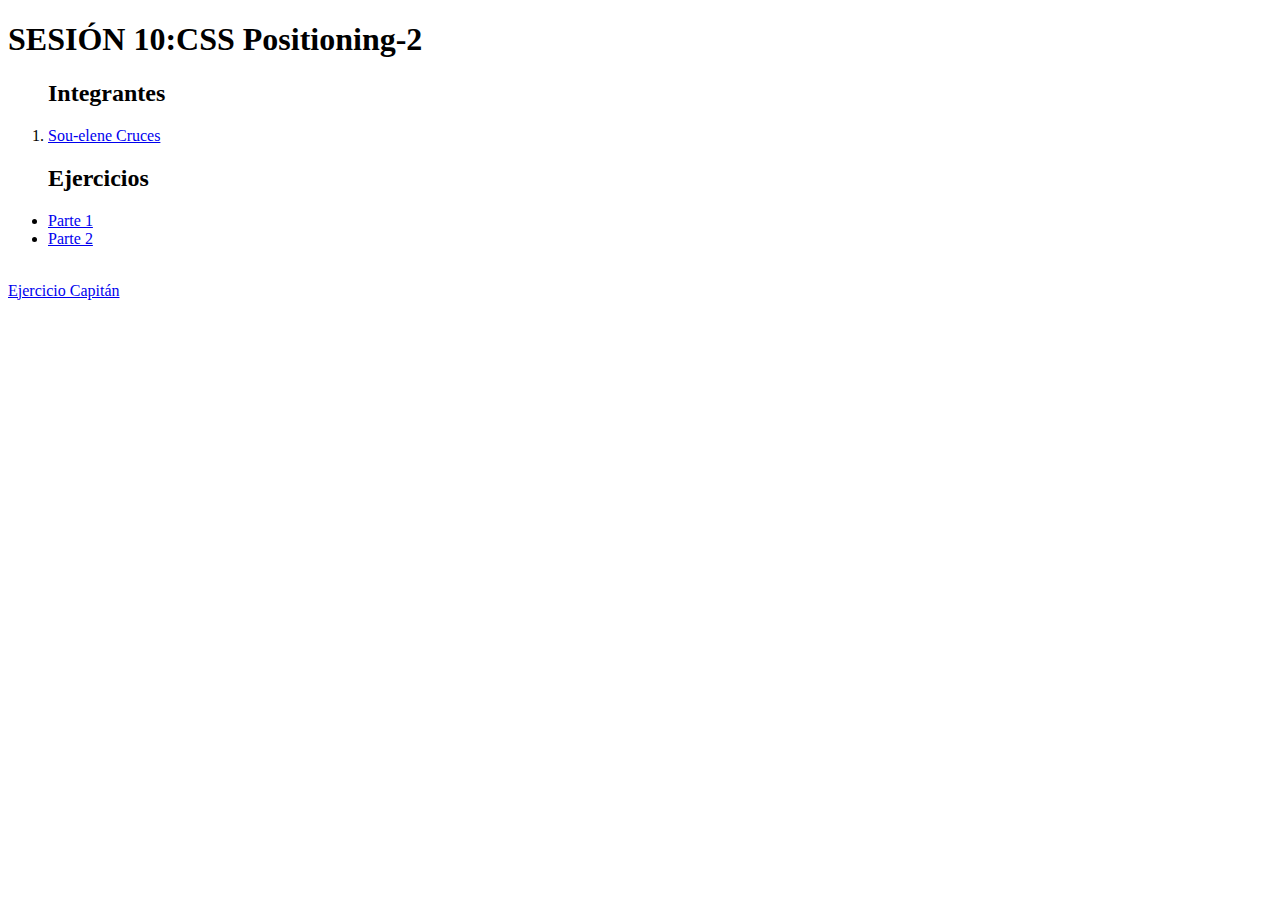
==== index.html @ 8d30e286 "segundo prework positioning" ====
<!DOCTYPE html>
<html lang="en">
<head>
	<meta charset="UTF-8">
	<title>Indice</title>
</head>
<body>

	<h1> SESIÓN 10:CSS Positioning-2</h1>
	
	
<ol>
	<h2>Integrantes</h2>
	
	<li><a href="https://github.com/souelene">Sou-elene Cruces</a></li>
	
</ol>

<ul>
	<h2>Ejercicios</h2>
	<li><a href="parte1/index.html">Parte 1</a></li>
	<li><a href="parte2/index.html">Parte 2</a></li>
	
</ul>
	<br>
	<a href="http://capitan-dev.laboratoria.la/tracks/1/courses/4/units/3/lessons/11/pages/91">Ejercicio Capitán</a>
		
</body>

</html>
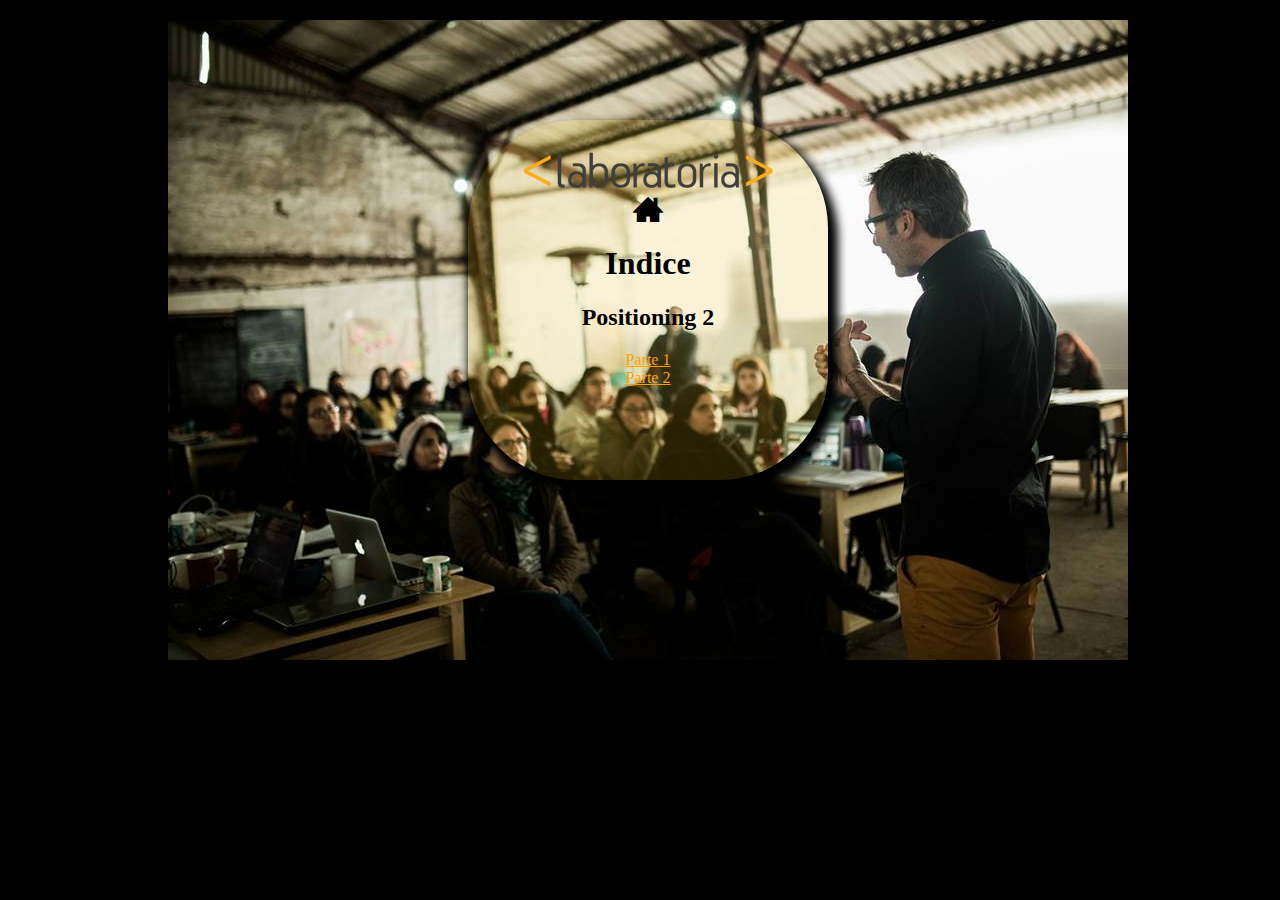
==== commit de7e8c63: "modificaciones al indice" ====
--- a/index.html
+++ b/index.html
@@ -3,28 +3,21 @@
 <head>
 	<meta charset="UTF-8">
 	<title>Indice</title>
+	<link rel="stylesheet" type="text/css" href="indice/css/main.css">
+	<link rel="stylesheet" type="text/css" href="indice/font/style.css">
 </head>
 <body>
+	<div class="fondo">
+		<div class="contenido">
 
-	<h1> SESIÓN 10:CSS Positioning-2</h1>
-	
-	
-<ol>
-	<h2>Integrantes</h2>
-	
-	<li><a href="https://github.com/souelene">Sou-elene Cruces</a></li>
-	
-</ol>
-
-<ul>
-	<h2>Ejercicios</h2>
-	<li><a href="parte1/index.html">Parte 1</a></li>
-	<li><a href="parte2/index.html">Parte 2</a></li>
-	
-</ul>
-	<br>
-	<a href="http://capitan-dev.laboratoria.la/tracks/1/courses/4/units/3/lessons/11/pages/91">Ejercicio Capitán</a>
-		
+			<img src="indice/imagenes/logolaboratoria.png">
+			<a href="index.html" class="home"><span class="icon-indice"></span></a>
+			<h1>Indice</h1>
+			<h2>Positioning 2</h2>
+			<a href="parte1/index.html" class="partes">Parte 1</a>
+			<a href="parte2/index.html"  class="partes">Parte 2</a>
+		</div>
+	</div>
 </body>
 
 </html>--- a/indice/css/main.css
+++ b/indice/css/main.css
@@ -0,0 +1,45 @@
+body{
+	background-color: black;
+}
+
+
+.fondo{
+background-image:url(../imagenes/laboratoria.jpg);
+background-repeat: no-repeat;
+background-position:  top ;
+margin-top:20px ;
+margin-left: 160px;
+width:960px;
+height:640px;
+position: relative;
+
+}
+
+.contenido{
+
+background-color:rgba(248,194,15,0.15);
+border-radius:30%;
+width:300px;
+height:300px;
+text-align: center;
+box-shadow: 5px 10px 10px 5px;
+padding: 30px;
+position: absolute;
+left: 300px;
+top: 100px;
+}
+
+.partes{
+display:block;
+color: #FFA201;
+}
+
+span{
+	
+	display: block;
+	
+}
+
+.home{
+	text-decoration: none;
+}--- a/indice/font/style.css
+++ b/indice/font/style.css
@@ -0,0 +1,51 @@
+@font-face {
+  font-family: 'indice';
+  src:  url('fonts/indice.eot?hecup6');
+  src:  url('fonts/indice.eot?hecup6#iefix') format('embedded-opentype'),
+    url('fonts/indice.ttf?hecup6') format('truetype'),
+    url('fonts/indice.woff?hecup6') format('woff'),
+    url('fonts/indice.svg?hecup6#indice') format('svg');
+  font-weight: normal;
+  font-style: normal;
+}
+
+[class^="icon-"], [class*=" icon-"] {
+  /* use !important to prevent issues with browser extensions that change fonts */
+  font-family: 'indice' !important;
+  speak: none;
+  font-style: normal;
+  font-weight: normal;
+  font-variant: normal;
+  text-transform: none;
+  line-height: 1;
+
+  /* Better Font Rendering =========== */
+  -webkit-font-smoothing: antialiased;
+  -moz-osx-font-smoothing: grayscale;
+}
+
+.icon-indice:before {
+  content: "\e902";
+    color:black;
+  font-size:30px;
+  text-decoration: none;
+}
+.icon-siguiente:before {
+  content: "\ea34";
+  color: #FFA201;
+  font-size:30px;
+  
+}
+.icon-anterior:before {
+  content: "\ea38";
+  color: #FFA201;
+  font-size:30px;
+  
+}
+.icon-github:before {
+  content: "\eab0";
+  color:black;
+  font-size:30px;
+ 
+}
+
